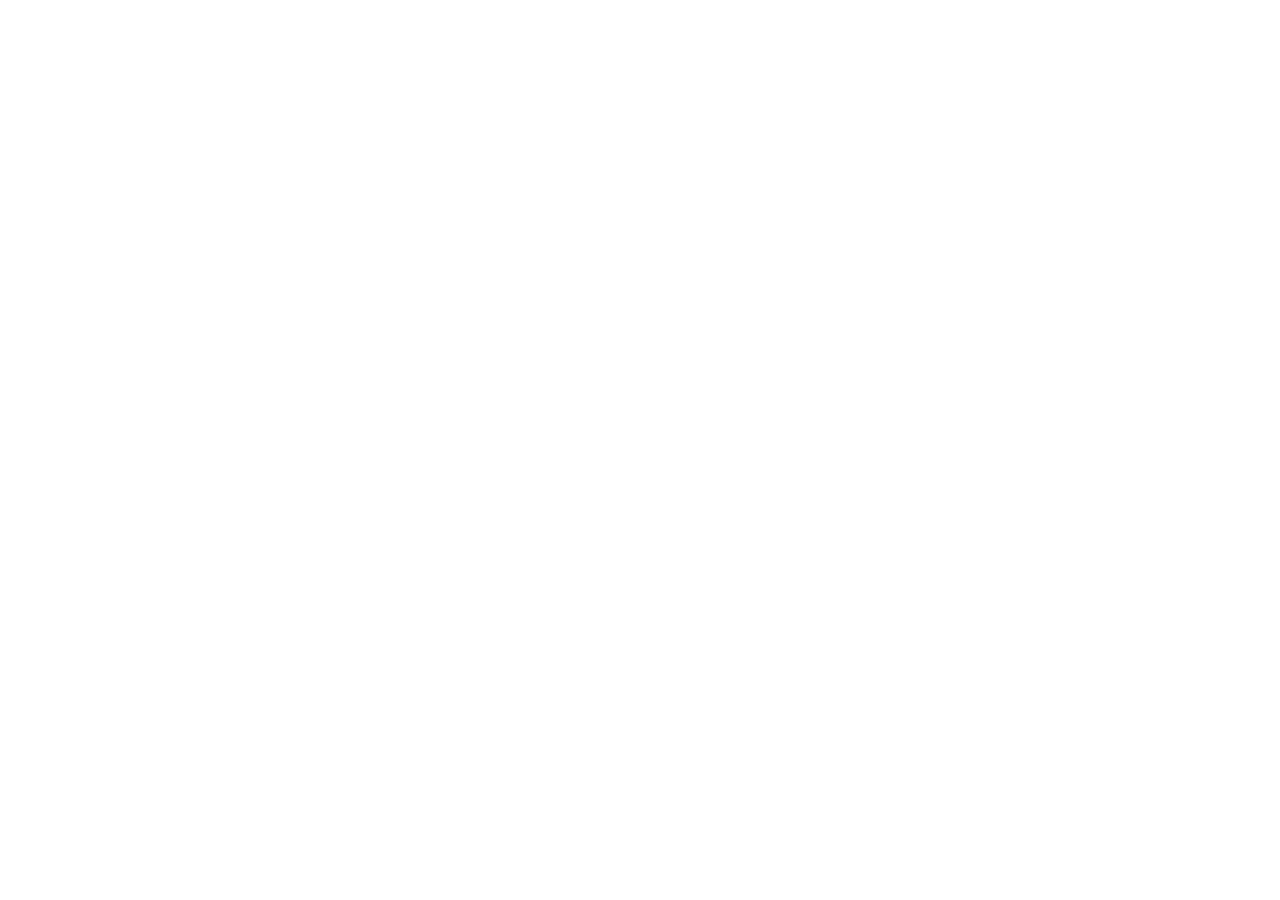
==== svelte-textarea-autoresize/index.html @ ee2e7464 "add svelte-textarea-autoresize demo page." ====
<!DOCTYPE html>
<html>
  <head>
    <meta charset="utf8" />
    <meta name="viewport" content="width=device-width" />

    <title>Svelte Textarea Autoresize</title>

    <link rel="stylesheet" href="/global.css" />
  </head>

  <body>
    <script src="/components.js"></script>
  </body>
</html>
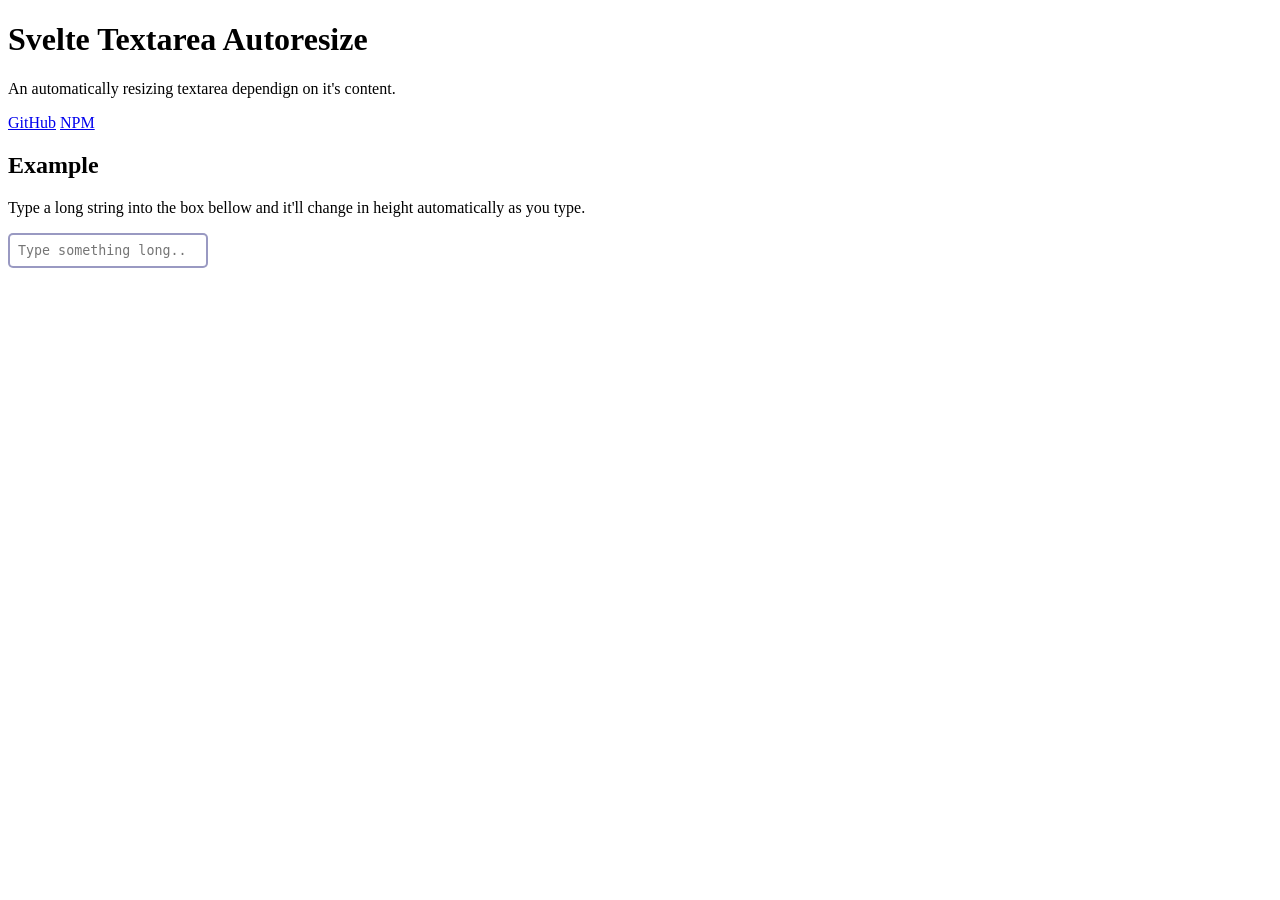
==== commit 51204560: "use relative imports" ====
--- a/svelte-textarea-autoresize/index.html
+++ b/svelte-textarea-autoresize/index.html
@@ -6,10 +6,10 @@
 
     <title>Svelte Textarea Autoresize</title>
 
-    <link rel="stylesheet" href="/global.css" />
+    <link rel="stylesheet" href="./global.css" />
   </head>
 
   <body>
-    <script src="/components.js"></script>
+    <script src="./components.js"></script>
   </body>
 </html>
